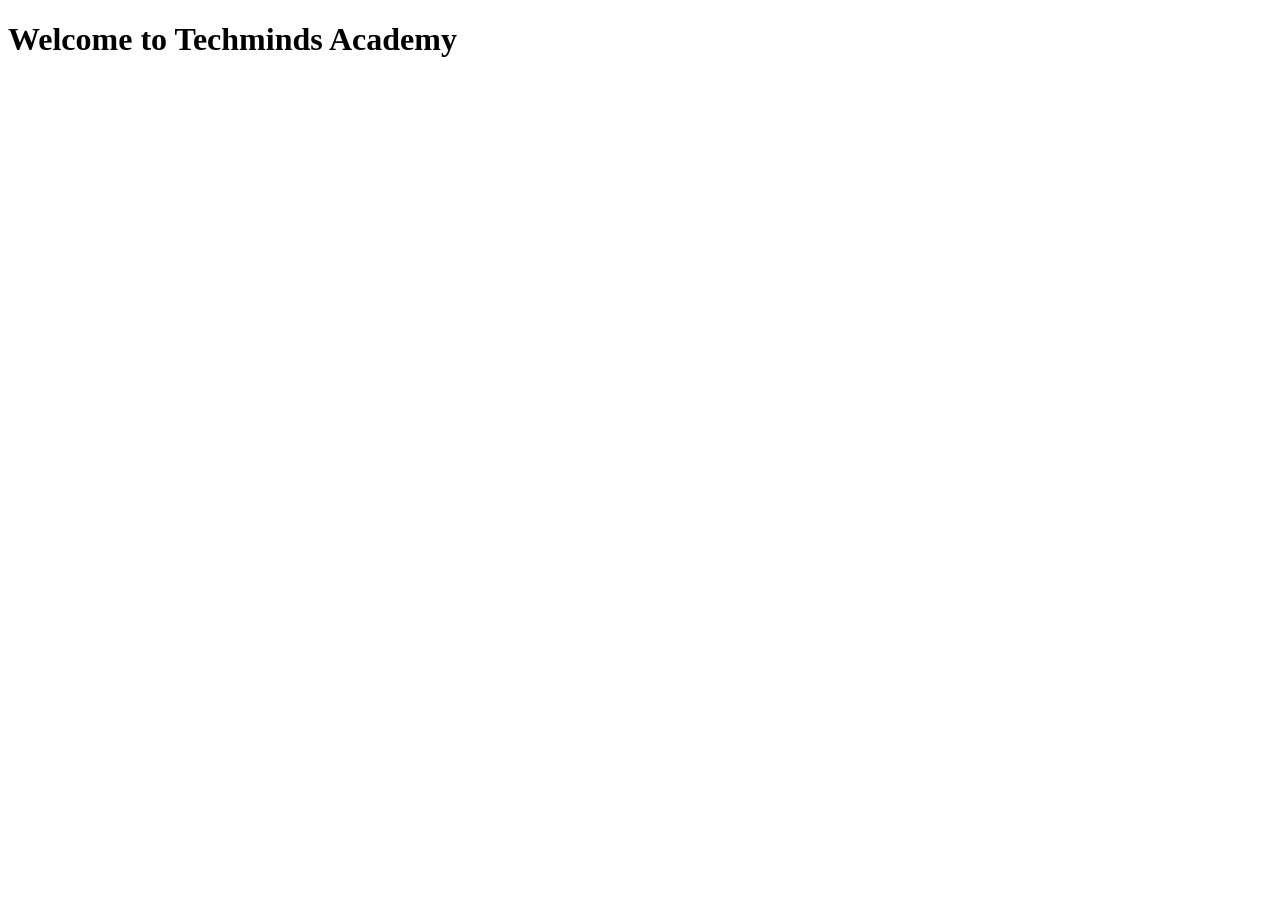
==== HTML/index.html @ 3020c2a7 "initial commit" ====
<!DOCTYPE html>
<html lang="en">
<head>
    <meta charset="UTF-8">
    <meta name="viewport" content="width=device-width, initial-scale=1.0">
    <title>Welcome</title>
</head>
<body>
    <h1>Welcome to Techminds Academy</h1>
</body>
</html>
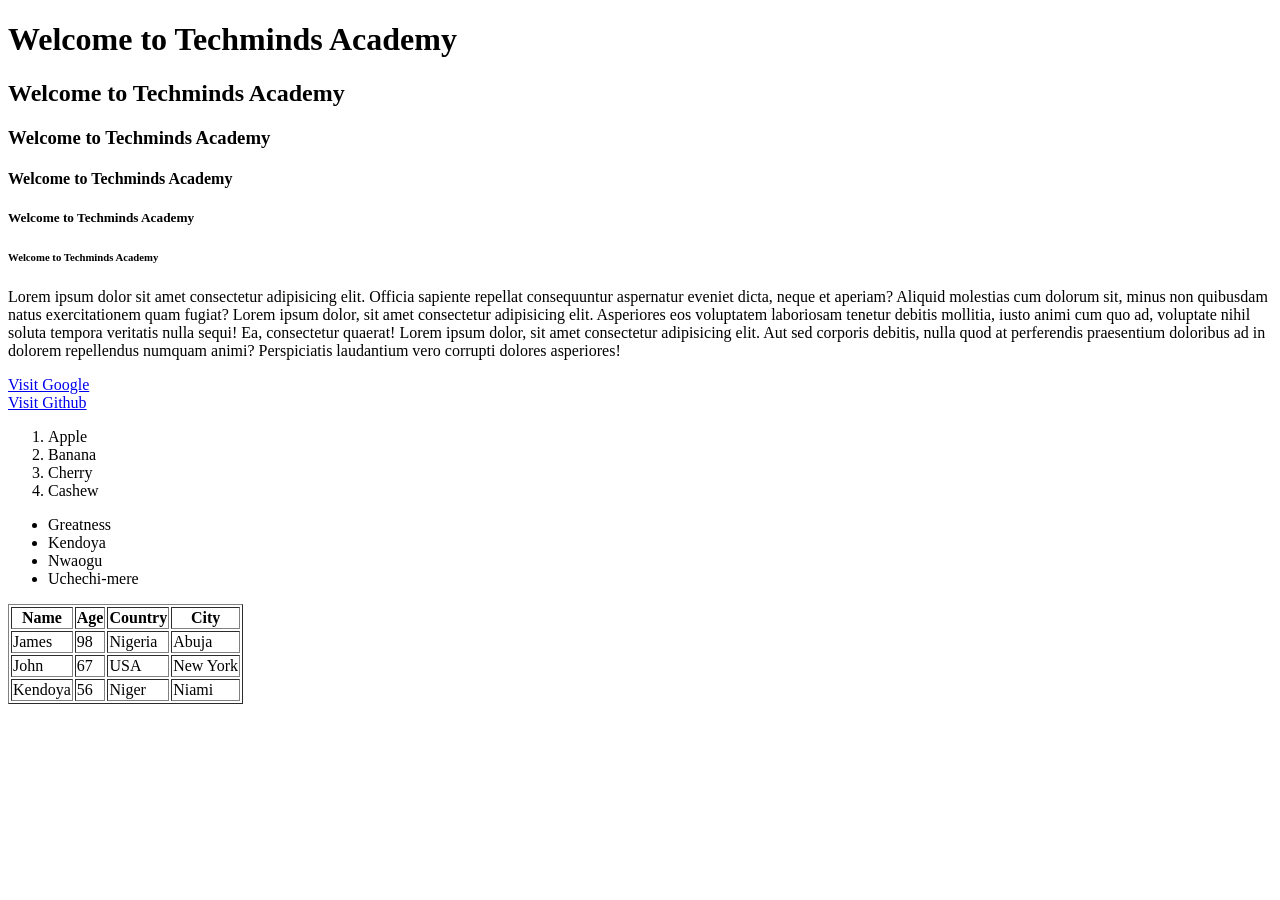
==== commit 8a8cf10e: "Add additional content and structure to index.html" ====
--- a/HTML/index.html
+++ b/HTML/index.html
@@ -7,5 +7,62 @@
 </head>
 <body>
     <h1>Welcome to Techminds Academy</h1>
+    <h2>Welcome to Techminds Academy</h2>
+    <h3>Welcome to Techminds Academy</h3>
+    <h4>Welcome to Techminds Academy</h4>
+    <h5>Welcome to Techminds Academy</h5>
+    <h6>Welcome to Techminds Academy</h6>
+
+    <!--Paragraph Tags-->
+    <p>Lorem ipsum dolor sit amet consectetur adipisicing elit. Officia sapiente repellat consequuntur aspernatur eveniet dicta, neque et aperiam? Aliquid molestias cum dolorum sit, minus non quibusdam natus exercitationem quam fugiat?
+       Lorem ipsum dolor, sit amet consectetur adipisicing elit. Asperiores eos voluptatem laboriosam tenetur debitis mollitia, iusto animi cum quo ad, voluptate nihil soluta tempora veritatis nulla sequi! Ea, consectetur quaerat!
+       Lorem ipsum dolor, sit amet consectetur adipisicing elit. Aut sed corporis debitis, nulla quod at perferendis praesentium doloribus ad in dolorem repellendus numquam animi? Perspiciatis laudantium vero corrupti dolores asperiores!
+    </p>
+
+    <!--Anchor tags-->
+    <a href="www.google.com">Visit Google</a><br>
+    <a href="https://github.com">Visit Github</a>
+
+    <!--List Tags-->
+    <!--ordered list-->
+    <ol>
+        <li>Apple</li>
+        <li>Banana</li>
+        <li>Cherry</li>
+        <li>Cashew</li>
+    </ol>
+    <!--Unordered List-->
+    <ul>
+        <li>Greatness</li>
+        <li>Kendoya</li>
+        <li>Nwaogu</li>
+        <li>Uchechi-mere</li>
+    </ul>
+    <Table border="1">
+        <tr>
+            <th>Name</th>
+            <th>Age</th>
+            <th>Country</th>
+            <th>City</th>
+        </tr>
+        <tr>
+            <td>James</td>
+            <td>98</td>
+            <td>Nigeria</td>
+            <td>Abuja</td>
+        </tr>
+        <tr>
+            <td>John</td>
+            <td>67</td>
+            <td>USA</td>
+            <td>New York</td>
+        </tr>
+        <tr>
+            <td>Kendoya</td>
+            <td>56</td>
+            <td>Niger</td>
+            <td>Niami</td>
+        </tr>
+    </Table>
 </body>
 </html>
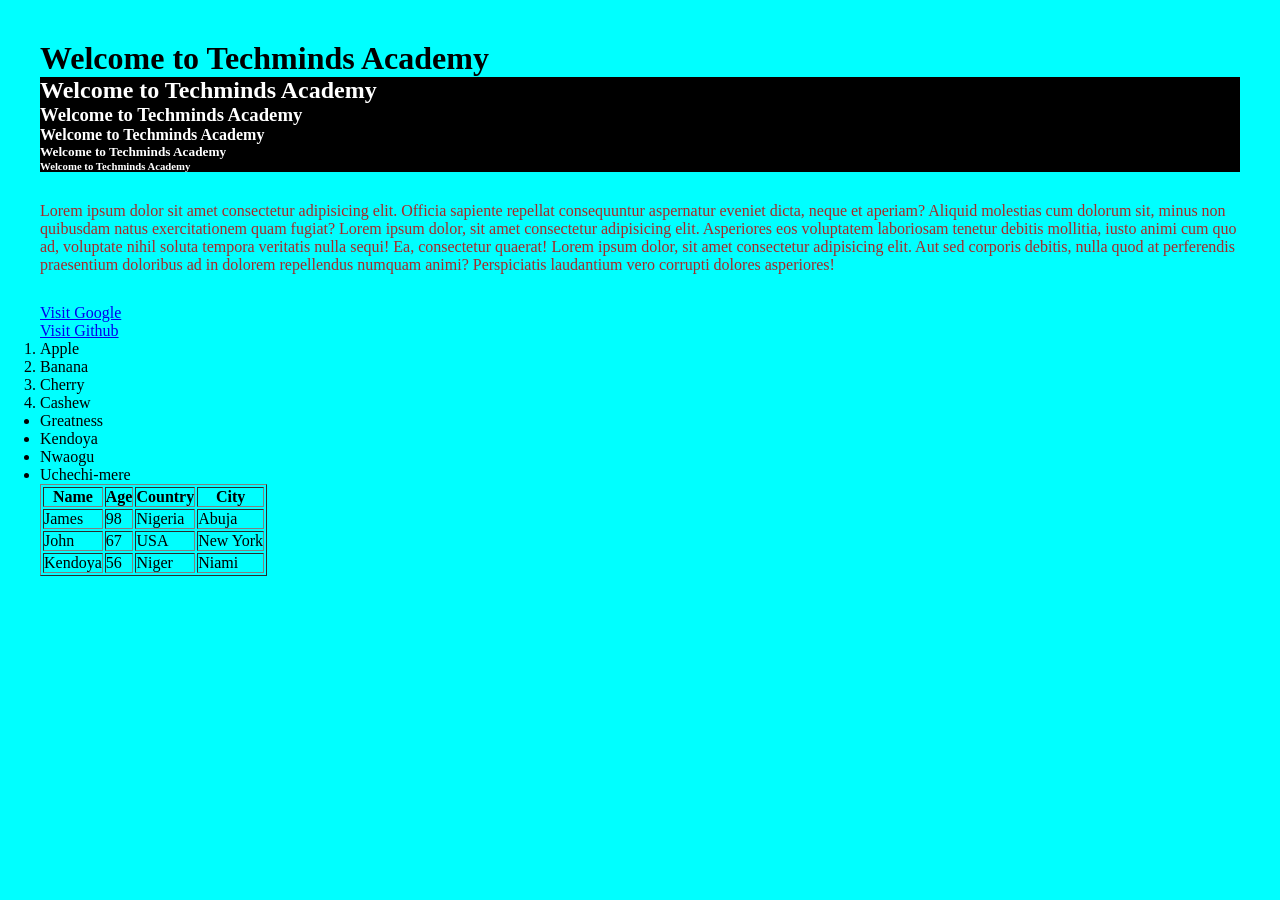
==== commit 194e6f47: "Fix HTML structure and add CSS styles for improved layout and design" ====
--- a/HTML/index.html
+++ b/HTML/index.html
@@ -4,6 +4,7 @@
     <meta charset="UTF-8">
     <meta name="viewport" content="width=device-width, initial-scale=1.0">
     <title>Welcome</title>
+    <link rel="stylesheet" href="../CSS/styles.css">
 </head>
 <body>
     <h1>Welcome to Techminds Academy</h1>
@@ -14,7 +15,7 @@
     <h6>Welcome to Techminds Academy</h6>
 
     <!--Paragraph Tags-->
-    <p>Lorem ipsum dolor sit amet consectetur adipisicing elit. Officia sapiente repellat consequuntur aspernatur eveniet dicta, neque et aperiam? Aliquid molestias cum dolorum sit, minus non quibusdam natus exercitationem quam fugiat?
+    <p class="how">Lorem ipsum dolor sit amet consectetur adipisicing elit. Officia sapiente repellat consequuntur aspernatur eveniet dicta, neque et aperiam? Aliquid molestias cum dolorum sit, minus non quibusdam natus exercitationem quam fugiat?
        Lorem ipsum dolor, sit amet consectetur adipisicing elit. Asperiores eos voluptatem laboriosam tenetur debitis mollitia, iusto animi cum quo ad, voluptate nihil soluta tempora veritatis nulla sequi! Ea, consectetur quaerat!
        Lorem ipsum dolor, sit amet consectetur adipisicing elit. Aut sed corporis debitis, nulla quod at perferendis praesentium doloribus ad in dolorem repellendus numquam animi? Perspiciatis laudantium vero corrupti dolores asperiores!
     </p>
--- a/CSS/styles.css
+++ b/CSS/styles.css
@@ -0,0 +1,38 @@
+
+* {
+    margin: 0;
+    padding: 0;
+    box-sizing: border-box;
+}
+
+body {
+    margin: 20px;
+    padding: 20px;
+    background-color: aqua;
+}
+
+h2, h3, h4, h5, h6 {
+    background-color: black;
+    color: white;
+}
+
+.how {
+    margin-top: 30px;
+    margin-bottom: 30px;
+    color: brown;
+}
+
+.card {
+    background-color: black;
+    color: white;
+    margin: 40px;
+    padding: 40px;
+    height: 300px;
+    width: 300px;
+}
+
+#name {
+    background-color: royalblue;
+    color: white;
+}
+
